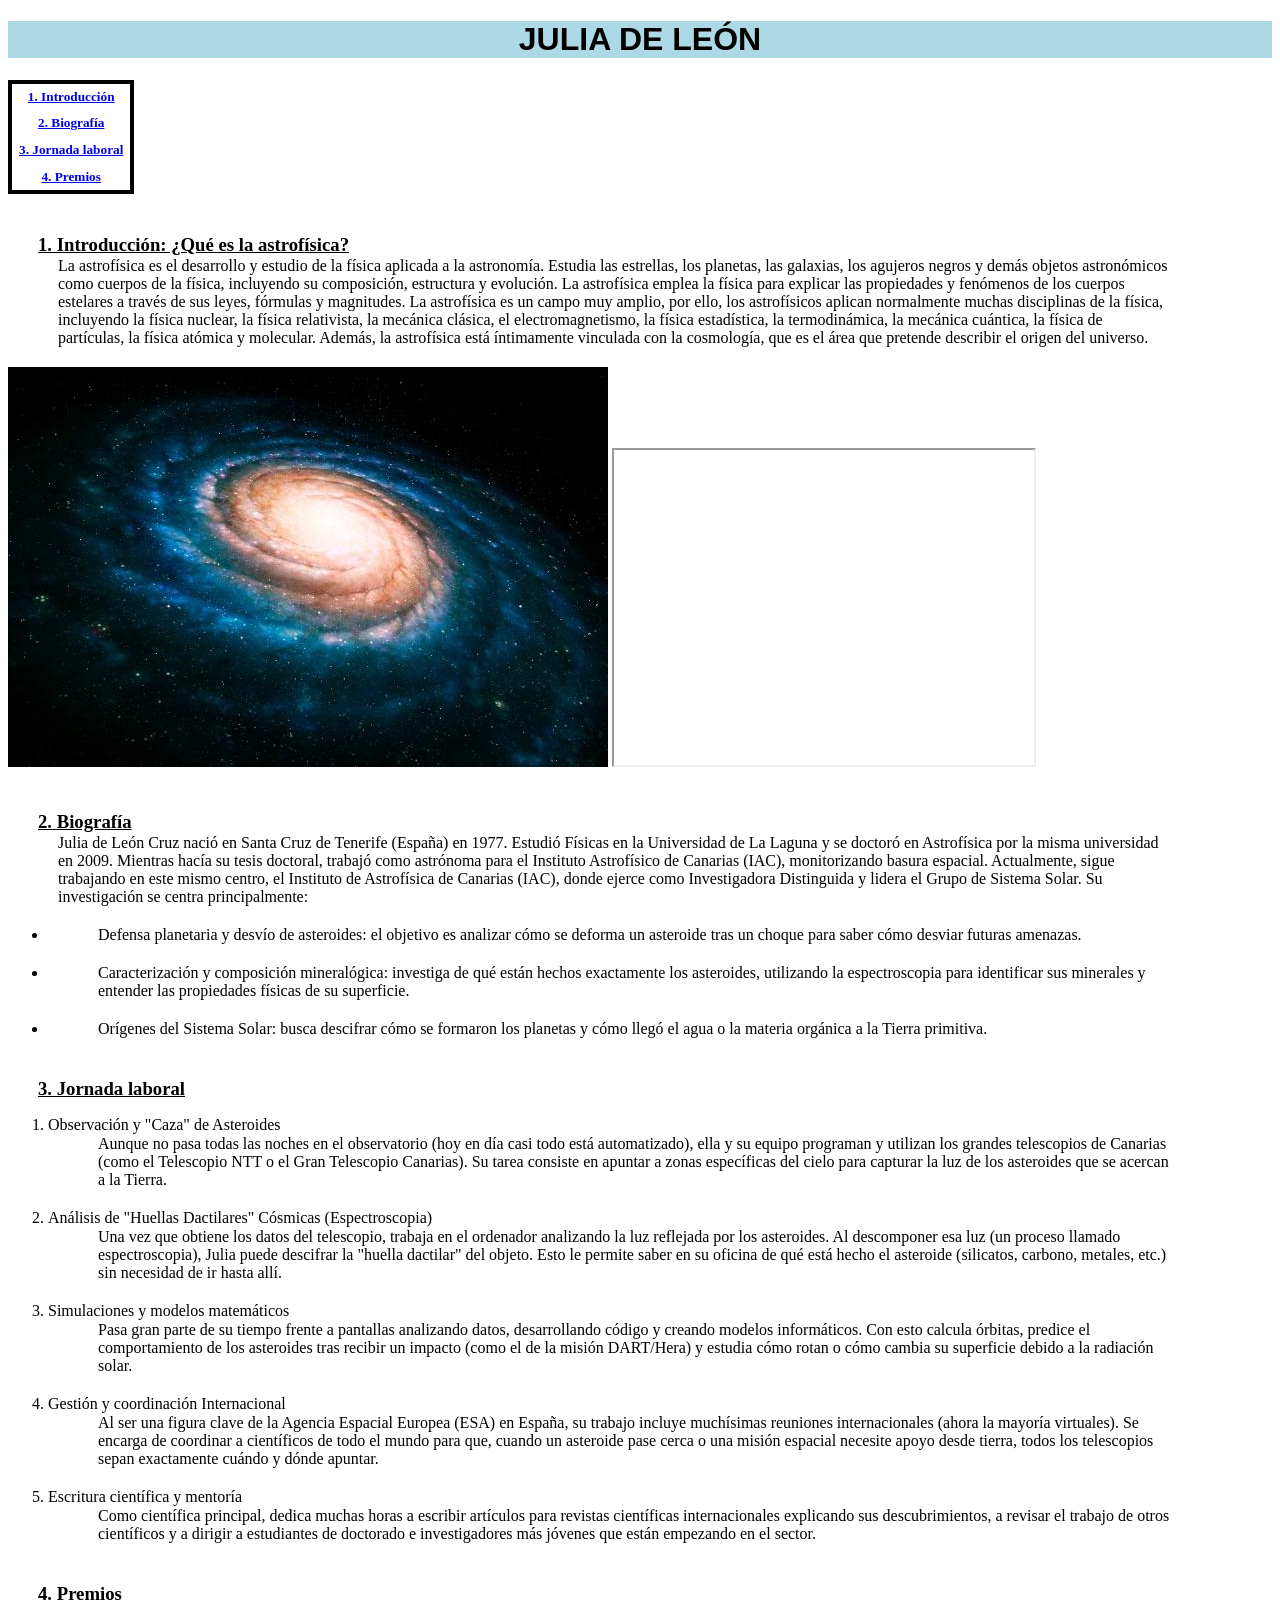
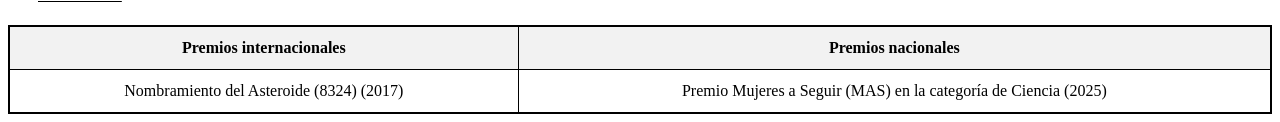
==== Julia de León.html @ cd60603d "Add files via upload" ====
<!DOCTYPE html>

<html>

<head>

<link rel="stylesheet" href="estilos2.css">

<title>Julia de León</title>

</head>

<body>

<h1>JULIA DE LEÓN</h1>

 <table id="tabla1">
  <tr>
    <th><h5><a href="#1. Introducción">1. Introducción</a></h5></th>
  </tr>
    <tr>
      <th><h5><a href="#2. Biografía">2. Biografía</a></h5></th>
  </tr>
    <tr>
    <th><h5><a href="#3. Jornada laboral">3. Jornada laboral</a></h5></th>
  </tr>
    <tr>
    <th><h5><a href="#4. Premios">4. Premios</a></h5></th>
  </tr>
</table>

<h3 id="1. Introducción">1. Introducción: ¿Qué es la astrofísica?</h3>
<p>La astrofísica es el desarrollo y estudio de la física aplicada a la astronomía. Estudia las estrellas, los planetas, las galaxias, los agujeros negros y demás objetos astronómicos como cuerpos de la física, incluyendo su composición, estructura y evolución. La astrofísica emplea la física para explicar las propiedades y fenómenos de los cuerpos estelares a través de sus leyes, fórmulas y magnitudes.
La astrofísica es un campo muy amplio, por ello, los astrofísicos aplican normalmente muchas disciplinas de la física, incluyendo la física nuclear, la física relativista, la mecánica clásica, el electromagnetismo, la física estadística, la termodinámica, la mecánica cuántica, la física de partículas, la física atómica y molecular. Además, la astrofísica está íntimamente vinculada con la cosmología, que es el área que pretende describir el origen del universo.</p>
<img src="imagenes/astrofisica.jpg" alt="astrofisica">
<iframe width="420" height="315"src="https://www.youtube.com/watch?v=QFhGokMmUT8"></iframe>


<h3 id="2. Biografía">2. Biografía</h3>
<p>Julia de León Cruz nació en Santa Cruz de Tenerife (España) en 1977. Estudió Físicas en la Universidad de La Laguna y se doctoró en Astrofísica por la misma universidad en 2009. Mientras hacía su tesis doctoral, trabajó como astrónoma para el Instituto Astrofísico de Canarias (IAC), monitorizando basura espacial. Actualmente, sigue trabajando en este mismo centro, el Instituto de Astrofísica de Canarias (IAC), donde ejerce como Investigadora Distinguida y lidera el Grupo de Sistema Solar. Su investigación se centra principalmente:
<ul>
  <li><p>Defensa planetaria y desvío de asteroides: el objetivo es analizar cómo se deforma un asteroide tras un choque para saber cómo desviar futuras amenazas.</p></li>
  <li><p>Caracterización y composición mineralógica: investiga de qué están hechos exactamente los asteroides, utilizando la espectroscopia para identificar sus minerales y entender las propiedades físicas de su superficie.</p></li>
  <li><p>Orígenes del Sistema Solar: busca descifrar cómo se formaron los planetas y cómo llegó el agua o la materia orgánica a la Tierra primitiva.</p></li>
</ul>


<h3 id="3. Jornada laboral">3. Jornada laboral</h3>
<ol>  
  <li>Observación y "Caza" de Asteroides
  <p>Aunque no pasa todas las noches en el observatorio (hoy en día casi todo está automatizado), ella y su equipo programan y utilizan los grandes telescopios de Canarias (como el Telescopio NTT o el Gran Telescopio Canarias). Su tarea consiste en apuntar a zonas específicas del cielo para capturar la luz de los asteroides que se acercan a la Tierra.</p></li>
  <li>Análisis de "Huellas Dactilares" Cósmicas (Espectroscopia)
  <p>Una vez que obtiene los datos del telescopio, trabaja en el ordenador analizando la luz reflejada por los asteroides. Al descomponer esa luz (un proceso llamado espectroscopia), Julia puede descifrar la "huella dactilar" del objeto. Esto le permite saber en su oficina de qué está hecho el asteroide (silicatos, carbono, metales, etc.) sin necesidad de ir hasta allí.</p></li>
  <li>Simulaciones y modelos matemáticos
  <p>Pasa gran parte de su tiempo frente a pantallas analizando datos, desarrollando código y creando modelos informáticos. Con esto calcula órbitas, predice el comportamiento de los asteroides tras recibir un impacto (como el de la misión DART/Hera) y estudia cómo rotan o cómo cambia su superficie debido a la radiación solar.</p></li>
  <li>Gestión y coordinación Internacional
  <p>Al ser una figura clave de la Agencia Espacial Europea (ESA) en España, su trabajo incluye muchísimas reuniones internacionales (ahora la mayoría virtuales). Se encarga de coordinar a científicos de todo el mundo para que, cuando un asteroide pase cerca o una misión espacial necesite apoyo desde tierra, todos los telescopios sepan exactamente cuándo y dónde apuntar.</p></li>
  <li>Escritura científica y mentoría
  <p>Como científica principal, dedica muchas horas a escribir artículos para revistas científicas internacionales explicando sus descubrimientos, a revisar el trabajo de otros científicos y a dirigir a estudiantes de doctorado e investigadores más jóvenes que están empezando en el sector.</p></li>
</ol>




<h3 id="4. Premios">4. Premios</h3>
<table id="tabla2">
  <tr>
    <th>Premios internacionales</th>
    <th>Premios nacionales</th>
  </tr>
  <tr>
    <td>Nombramiento del Asteroide (8324) (2017)</td>
    <td>Premio Mujeres a Seguir (MAS) en la categoría de Ciencia (2025)</td>
  </tr>
 </table>


</body>

</html>
---- estilos2.css ----
p {
  margin-top: 1px;
  margin-bottom: 20px;
  margin-right: 100px;
  margin-left: 50px;
}

h1 {
  text-align: center;
  background-color: lightblue;
  color: black;
  font-family: Verdana, sans-serif;
}

h3 {
  text-decoration-line: underline;
  margin-top: 40px;
  margin-bottom: 0px;
  margin-right: 120px;
  margin-left: 30px;
}


h4 {
  font-weight: normal;
}

#tabla1 {
  width:10%;
  height:80px;
  border: 4px solid;
  border-collapse: collapse;
   }

#tabla1 th, #tabla1 td {
  padding: 0px;
  text-align: center;
}

#tabla1 h5 {
  margin: 0;
  line-height: 2;
}

#tabla2 {
  width: 100%;             
  border: 2px solid black; 
  border-collapse: collapse; 
  margin-top: 20px;       
}

#tabla2 th, #tabla2 td {
  border: 1px solid black; 
  padding: 12px;           
  text-align: center;     
  vertical-align: middle; 
}

#tabla2 th {
  background-color: #f2f2f2; 
  font-weight: bold;
}
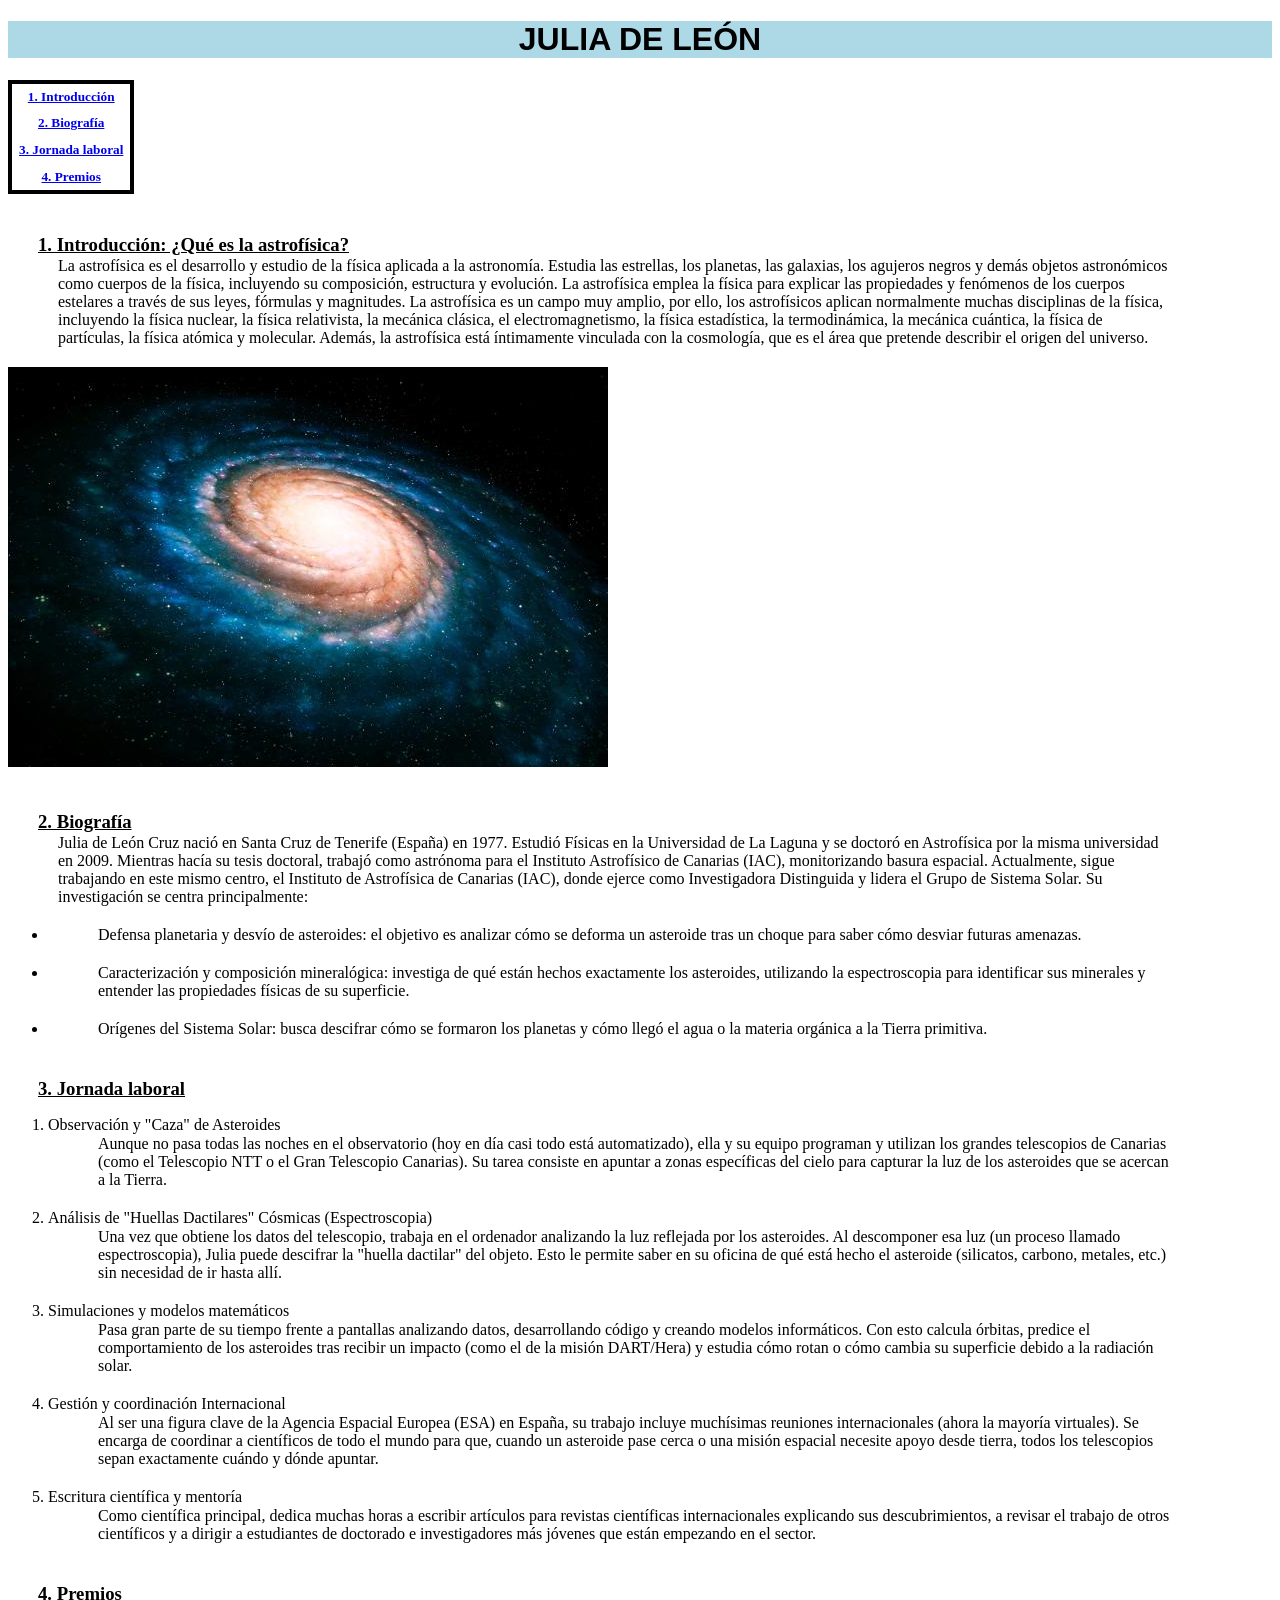
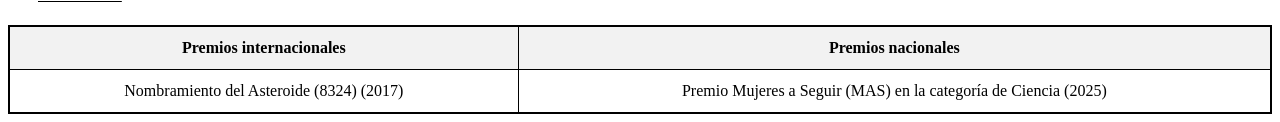
==== commit 0a5ada66: "Update Julia de León.html" ====
--- a/Julia de León.html
+++ b/Julia de León.html
@@ -33,7 +33,7 @@
 <p>La astrofísica es el desarrollo y estudio de la física aplicada a la astronomía. Estudia las estrellas, los planetas, las galaxias, los agujeros negros y demás objetos astronómicos como cuerpos de la física, incluyendo su composición, estructura y evolución. La astrofísica emplea la física para explicar las propiedades y fenómenos de los cuerpos estelares a través de sus leyes, fórmulas y magnitudes.
 La astrofísica es un campo muy amplio, por ello, los astrofísicos aplican normalmente muchas disciplinas de la física, incluyendo la física nuclear, la física relativista, la mecánica clásica, el electromagnetismo, la física estadística, la termodinámica, la mecánica cuántica, la física de partículas, la física atómica y molecular. Además, la astrofísica está íntimamente vinculada con la cosmología, que es el área que pretende describir el origen del universo.</p>
 <img src="imagenes/astrofisica.jpg" alt="astrofisica">
-<iframe width="420" height="315"src="https://www.youtube.com/watch?v=QFhGokMmUT8"></iframe>
+<iframe width="560" height="315" src="https://www.youtube.com/embed/QFhGokMmUT8?si=qlAEtwZK2g4ZExo_" title="YouTube video player" frameborder="0" allow="accelerometer; autoplay; clipboard-write; encrypted-media; gyroscope; picture-in-picture; web-share" referrerpolicy="strict-origin-when-cross-origin" allowfullscreen></iframe>
 
 
 <h3 id="2. Biografía">2. Biografía</h3>
@@ -77,4 +77,4 @@
 
 </body>
 
-</html>+</html>
